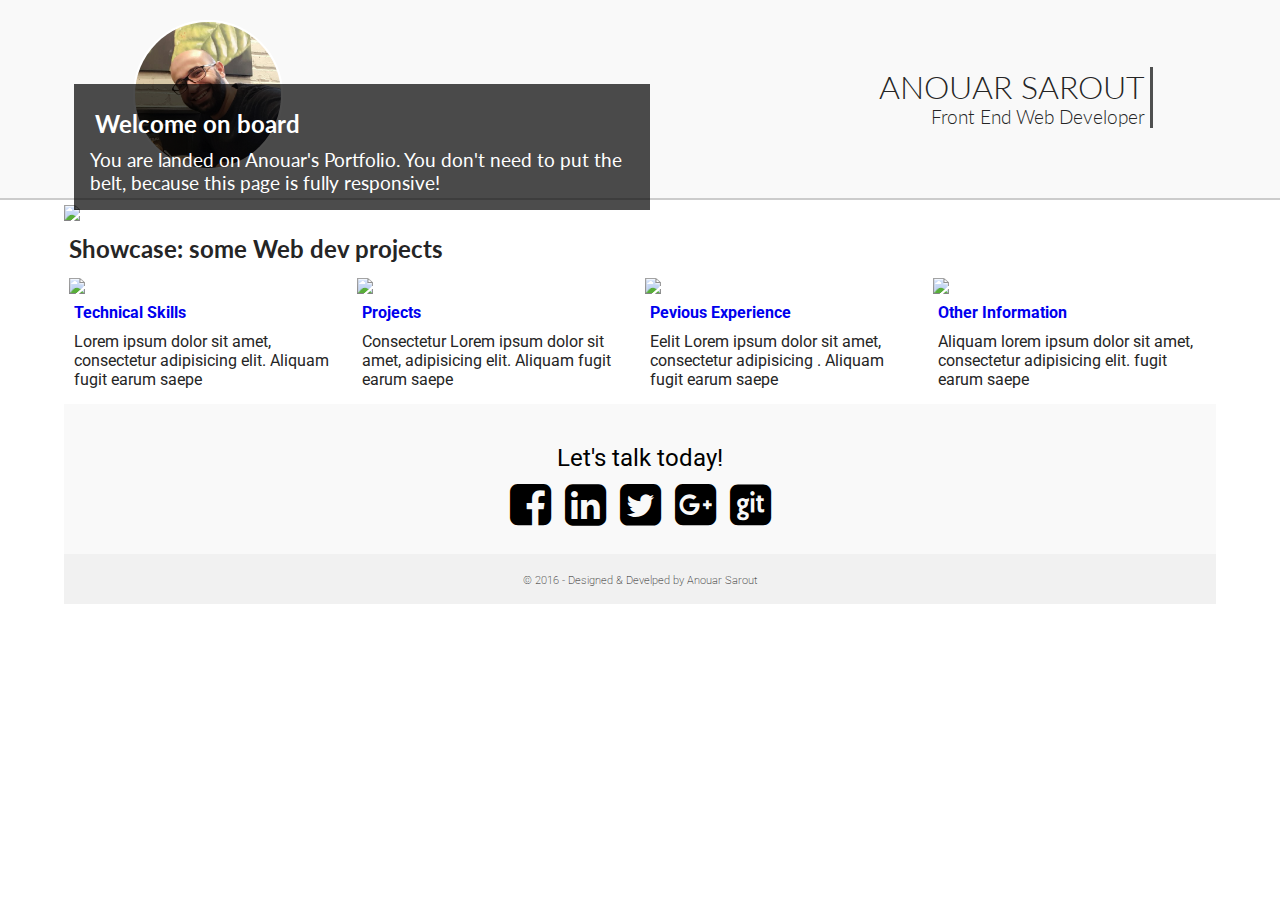
==== index.html @ 3b4ac30f "responsivness done" ====
<!DOCTYPE html>
<html>
    <head>
        <meta charset="utf-8">
        <meta name="viewport" content="width=device-width, user-scalable=no, initial-scale=1.0, maximum-scale=1.0, minimum-scale=1.0">
        <link rel="stylesheet" href="css/style.css">
        <link rel="stylesheet" href="https://maxcdn.bootstrapcdn.com/font-awesome/4.5.0/css/font-awesome.min.css">
        <title>Anouar Sarout Portfolio</title>
    </head>
    <body>
            <header>
                <div class="headcontent">
                    <div class="logo">
                        <img src="images/me.jpg" class="imglogo" alt="logo">
                    </div>
                    <div class="topname">
                        <h1>Anouar Sarout</h1>
                        <h3>Front End Web Developer</h3>
                    </div>
                </div> <!-- headcontent -->
            </header>
        <div class="container">
            <div class="hero">
                <img src="http://placehold.it/1500x400">
                    <article class="welcome">
                        <h2>Welcome on board</h2>
                        <p>You are landed on Anouar's Portfolio. You don't need to put the belt, because this page is fully responsive!</p>
                    </article>
            </div>
            <h2>Showcase: some Web dev projects</h2>
            <div class="showcase">
                <div class="work" id="box1">
                    <img src="http://placehold.it/350x150">
                    <h4><a href="#">Technical Skills</a></h4>
                    <p>Lorem ipsum dolor sit amet, consectetur adipisicing elit. Aliquam fugit earum saepe</p>
                </div>

                <div class="work" id="box2">
                    <img src="http://placehold.it/350x150">
                    <h4><a href="#">Projects</a></h4>
                    <p>Consectetur Lorem ipsum dolor sit amet, adipisicing elit. Aliquam fugit earum saepe</p>
                </div>

                <div class="work" id="box3">
                    <img src="http://placehold.it/350x150">
                    <h4><a href="#">Pevious Experience</a></h4>
                    <p>Eelit Lorem ipsum dolor sit amet, consectetur adipisicing . Aliquam fugit earum saepe</p>
                </div>

                <div class="work" id="box4">
                    <img src="http://placehold.it/350x150">
                    <h4><a href="#">Other Information</a></h4>
                    <p>Aliquam lorem ipsum dolor sit amet, consectetur adipisicing elit. fugit earum saepe</p>
                </div>
            </div>
            <footer>
                <div class="contact">
                    <p>Let's talk today!</p>
                    <div class="social">
                        <ul>
                            <li><a href="http://facebook.com/" target="_blank"><span class="fa fa-facebook-square"></span></a></li>
                            <li><a href="http://linkedin.com/" target="_blank"><span class="fa fa-linkedin-square"></span></a></li>
                            <li><a href="http://twitter.com/" target="_blank"><span class="fa fa-twitter-square"></span></a></li>
                            <li><a href="http://plus.google.com/" target="_blank"><span class="fa fa-google-plus-square"></span> </a></li>
                            <li><a href="http://github.com/" target="_blank"><span class="fa fa-git-square"></span> </a></li>

                        </ul>
                    </div>
                </div>
                <div class="credit">
                    <p>&copy; 2016 - Designed & Develped by Anouar Sarout</p>
                </div>
            </footer>
        </div>
    </body>
</html>
---- css/style.css ----
@import url(https://fonts.googleapis.com/css?family=Roboto:400,500,700,300);
@import url(https://fonts.googleapis.com/css?family=Lato:400,100,300,700,900);

* {
    margin: 0;
    padding: 0;
    -webkit-box-sizing: border-box;
    -moz-box-sizing: border-box;
    box-sizing: border-box;
}

body{
    font-family: 'Roboto', sans-serif;
    color: #252525;
}

h2 {
    line-height: 2em;
    padding-left: 5px;
    font-family: 'Lato', sans-serif;
}
a {
    text-decoration: none;
}

a:hover {
    text-decoration: underline;
}

a:visited {
    text-decoration: none;
}

.container {
    max-width: 90%;
    margin: auto;
}

header{
    background: #f9f9f9;
    padding-left: 5px;
    border-bottom: 2px solid #ccc;
    min-height: 200px;
}

.headcontent{
    max-width: 80%;
    display: flex;
    flex-wrap: wrap;
    margin-left: auto;
    margin-right: auto;
    padding-top: 20px;
    padding-bottom: 20px;
}

img.imglogo {
    margin: auto;
    max-width: 150px;
    border-radius: 75px;
    border: 2px solid #fff;
}

.topname {
    margin: auto;
    text-align: right;
    border-right: 3px solid #4f5050;
    padding-right: 5px;
}

.topname h1 {
    font-family: 'Lato', sans-serif;
    text-transform: uppercase;
    font-weight: 300;
}

.topname h3{
    font-family: 'Lato', sans-serif;
    font-weight: 300;
}
 /***** hero *****/
 .hero {
     max-width: 100%;
     margin-top: 5px;
     position: relative;
 }

 .hero img {
     width: 100%;
     position: relative;
 }

 .hero article {
   box-sizing: border-box;
   background-color: #000;
   background-color: rgba(0, 0, 0, 0.7);
   position: absolute;
   bottom: 0;
   min-height: 40%;
   width: 50%;
   color: #fff;
   padding: 1em;
   margin: 10px;
   margin-bottom: 15px;
 }

.hero article p {
    font-family: 'Lato', sans-serif;
    font-size: 1.2em;
}
 /*.welcome {
     padding: 10px;
     max-width: 45%;
     font-size: 2em;
     position: absolute;
     top: 37%;
     right: 45%;
     background: rgba(0, 0, 0, 0.5);
 }*/

 .work p {
     padding: 5px;
 }

 .work h4{
     padding: 5px;
 }

footer {
    margin-top: 5px;
}
.contact {
    height: 150px;
    background-color: #f9f9f9;
    color: #000;
    text-align: center;
    padding-top: 40px;
}

.contact p {
    font-size: 1.5em;
}
.social ul {
    list-style: none;
}

.social ul li{
    display: inline-block;
    padding: 5px;
}

.social ul li a {
    font-size: 3em;
    color: #000;
}

.fa-facebook-square:hover {
	color:#3b5998;
}
.fa-linkedin-square:hover {
	color:#007bb6;
}
.fa-twitter-square:hover {
	color:#00aced;
}
.fa-google-plus-square:hover {
	color:#dd4b39;
}
.fa-git-square:hover {
    color: #ccc;
}

.credit{
    background: #f1f1f1;
    min-height: 50px;
    color: #252525;
    text-align: center;
    font-size: .7em;
    font-weight: 200;
    padding-top: 20px;
}

/********* showcase ********/
.showcase {
    width: 100%;
    display: flex;
    flex-wrap: wrap;
}

@media screen and (max-width: 450px){
    div.logo {
        width: 100%;
    }

    div.topname {
        width: 100%;
        text-align: center;
    }

    img.imglogo {
        display: flex;
    }

    .hero article {
        width: 95%;
        font-size: .75em;
    }

    .welcome h2 {
        display: none;
    }

    .work{
        border: 1px solid #ccc;
        margin-bottom: 5px;
        font-size: 1.2em;
    }

    .work img {
        width: 100%;
    }

    .work h4:focus{
        background-color: #a2ebe0;
    }
}

@media screen and (min-width: 451px) and (max-width: 800px) {
    div.logo {
        width: 25%;
    }

    div.topname {
        width: 75%;
    }

    .hero article{
        width: 97%;
    }

    .welcome h2 {
        display: none;
    }

    .work {
        width: 50%;
        padding: 5px;
    }

    .work p {
        width: 50%;
    }
    .showcase div.work img{
        width: 100%;
    }
}

@media screen and (min-width: 801px){
    div.logo{
        width: 20%;
    }

    div.topname {
        width: 80%;
    }

    .work {
        width: 25%;
        padding: 5px;
    }

    .showcase div.work img{
        width: 100%;
    }
}
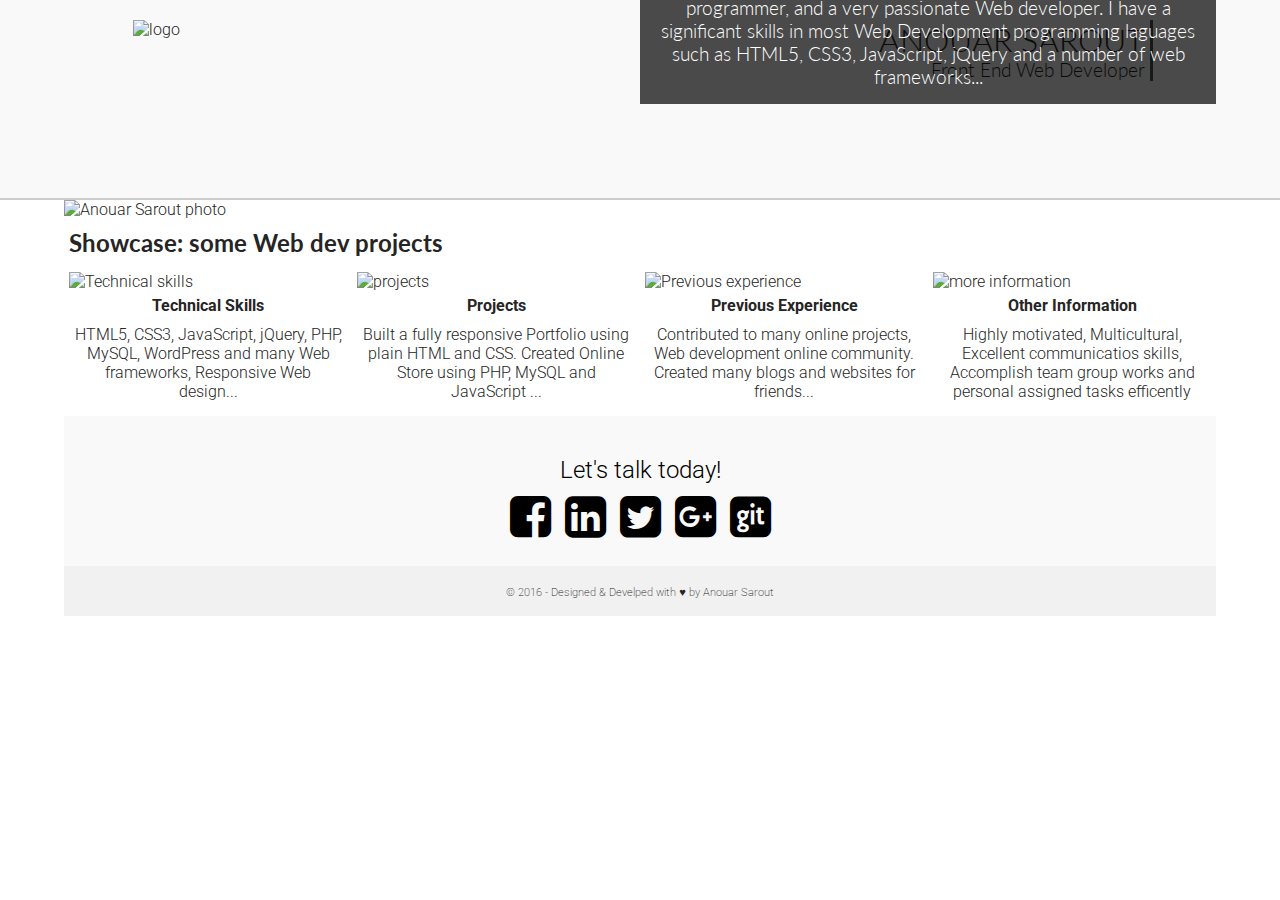
==== commit 01030138: "add box shadow effect when hovering over any work boxes showcase" ====
--- a/index.html
+++ b/index.html
@@ -3,6 +3,8 @@
     <head>
         <meta charset="utf-8">
         <meta name="viewport" content="width=device-width, user-scalable=no, initial-scale=1.0, maximum-scale=1.0, minimum-scale=1.0">
+        <meta name="Description" content="Personal portfolio, it contains general informations about me, resume, my projects, thoughts and articls about programming" />
+        <meta name="author" content="Anouar Sarout">
         <link rel="stylesheet" href="css/style.css">
         <link rel="stylesheet" href="https://maxcdn.bootstrapcdn.com/font-awesome/4.5.0/css/font-awesome.min.css">
         <title>Anouar Sarout Portfolio</title>
@@ -11,7 +13,7 @@
             <header>
                 <div class="headcontent">
                     <div class="logo">
-                        <img src="images/me.jpg" class="imglogo" alt="logo">
+                        <img src="images/wolf-logo.png" class="imglogo" alt="logo">
                     </div>
                     <div class="topname">
                         <h1>Anouar Sarout</h1>
@@ -21,36 +23,41 @@
             </header>
         <div class="container">
             <div class="hero">
-                <img src="http://placehold.it/1500x400">
+                <img src="images/me-intro.jpg" alt="Anouar Sarout photo">
                     <article class="welcome">
                         <h2>Welcome on board</h2>
-                        <p>You are landed on Anouar's Portfolio. You don't need to put the belt, because this page is fully responsive!</p>
+                        <p>You have landed on Anouar's Portfolio. You don't need to put the belt, because this page is fully responsive!
+                            I am a Computer programmer, and a very passionate Web developer.
+                            <span>I have a significant skills in most Web Development programming laguages such as HTML5, CSS3, JavaScript, jQuery and
+                                a number of web frameworks...
+                            </span>
+                        </p>
                     </article>
             </div>
             <h2>Showcase: some Web dev projects</h2>
             <div class="showcase">
                 <div class="work" id="box1">
-                    <img src="http://placehold.it/350x150">
+                    <img src="images/top-fp.png" alt="Technical skills">
                     <h4><a href="#">Technical Skills</a></h4>
-                    <p>Lorem ipsum dolor sit amet, consectetur adipisicing elit. Aliquam fugit earum saepe</p>
+                    <p>HTML5, CSS3, JavaScript, jQuery, PHP, MySQL, WordPress and many Web frameworks, Responsive Web design...</p>
                 </div>
 
                 <div class="work" id="box2">
-                    <img src="http://placehold.it/350x150">
+                    <img src="images/projects.jpg" alt="projects">
                     <h4><a href="#">Projects</a></h4>
-                    <p>Consectetur Lorem ipsum dolor sit amet, adipisicing elit. Aliquam fugit earum saepe</p>
+                    <p>Built a fully responsive Portfolio using plain HTML and CSS. Created Online Store using PHP, MySQL and JavaScript ...</p>
                 </div>
 
                 <div class="work" id="box3">
-                    <img src="http://placehold.it/350x150">
-                    <h4><a href="#">Pevious Experience</a></h4>
-                    <p>Eelit Lorem ipsum dolor sit amet, consectetur adipisicing . Aliquam fugit earum saepe</p>
+                    <img src="images/experience.jpg" alt="Previous experience">
+                    <h4><a href="#">Previous Experience</a></h4>
+                    <p>Contributed to many online projects, Web development online community. Created many blogs and websites for friends...</p>
                 </div>
 
                 <div class="work" id="box4">
-                    <img src="http://placehold.it/350x150">
+                    <img src="images/more.jpg" alt="more information">
                     <h4><a href="#">Other Information</a></h4>
-                    <p>Aliquam lorem ipsum dolor sit amet, consectetur adipisicing elit. fugit earum saepe</p>
+                    <p>Highly motivated, Multicultural, Excellent communicatios skills, Accomplish team group works and personal assigned tasks efficently</p>
                 </div>
             </div>
             <footer>
@@ -59,16 +66,16 @@
                     <div class="social">
                         <ul>
                             <li><a href="http://facebook.com/" target="_blank"><span class="fa fa-facebook-square"></span></a></li>
-                            <li><a href="http://linkedin.com/" target="_blank"><span class="fa fa-linkedin-square"></span></a></li>
-                            <li><a href="http://twitter.com/" target="_blank"><span class="fa fa-twitter-square"></span></a></li>
-                            <li><a href="http://plus.google.com/" target="_blank"><span class="fa fa-google-plus-square"></span> </a></li>
-                            <li><a href="http://github.com/" target="_blank"><span class="fa fa-git-square"></span> </a></li>
+                            <li><a href="http://linkedin.com/anouarsarout" target="_blank"><span class="fa fa-linkedin-square"></span></a></li>
+                            <li><a href="http://twitter.com/anouarsrt" target="_blank"><span class="fa fa-twitter-square"></span></a></li>
+                            <li><a href="http://plus.google.com/u/0/+AnouarSarout" target="_blank"><span class="fa fa-google-plus-square"></span> </a></li>
+                            <li><a href="http://github.com/sarout" target="_blank"><span class="fa fa-git-square"></span> </a></li>
 
                         </ul>
                     </div>
                 </div>
                 <div class="credit">
-                    <p>&copy; 2016 - Designed & Develped by Anouar Sarout</p>
+                    <p>&copy; 2016 - Designed & Develped with &hearts; by Anouar Sarout</p>
                 </div>
             </footer>
         </div>
--- a/css/style.css
+++ b/css/style.css
@@ -1,3 +1,12 @@
+/**
+    Template Name : Udacity Portfolio P2
+    Developer     : Anouar Sarout
+    License       : Blow it the way you want
+    Description   : This template is plain HTML5 and CSS3, Without using any frameworks and without including any JavaScript.
+                    The template is fully responsive to all kind of screen resolutions.
+    Contact       : If you have any question, suggestions contact me on anouar.sarout@gmail.com
+*/
+
 @import url(https://fonts.googleapis.com/css?family=Roboto:400,500,700,300);
 @import url(https://fonts.googleapis.com/css?family=Lato:400,100,300,700,900);
 
@@ -11,6 +20,7 @@
 
 body{
     font-family: 'Roboto', sans-serif;
+    font-weight: 300;
     color: #252525;
 }
 
@@ -20,6 +30,7 @@
     font-family: 'Lato', sans-serif;
 }
 a {
+    color: inherit;
     text-decoration: none;
 }
 
@@ -56,8 +67,8 @@
 img.imglogo {
     margin: auto;
     max-width: 150px;
-    border-radius: 75px;
-    border: 2px solid #fff;
+    /*border-radius: 75px;*/
+    /*border: 2px solid #fff;*/
 }
 
 .topname {
@@ -80,7 +91,6 @@
  /***** hero *****/
  .hero {
      max-width: 100%;
-     margin-top: 5px;
      position: relative;
  }
 
@@ -106,6 +116,7 @@
 .hero article p {
     font-family: 'Lato', sans-serif;
     font-size: 1.2em;
+    text-align: center;
 }
  /*.welcome {
      padding: 10px;
@@ -119,10 +130,19 @@
 
  .work p {
      padding: 5px;
+     text-align: center;
  }
 
  .work h4{
      padding: 5px;
+     text-align: center;
+ }
+
+ .work:hover{
+    border:2px solid #ccc;
+    -webkit-box-shadow: -15px 15px 100px -9px rgba(0,0,0,0.5);
+    -moz-box-shadow: -15px 15px 100px -9px rgba(0,0,0,0.5);
+    box-shadow: -15px 15px 100px -9px rgba(0,0,0,0.5);
  }
 
 footer {
@@ -209,6 +229,10 @@
         display: none;
     }
 
+     p > span {
+        display: none;
+    }
+
     .work{
         border: 1px solid #ccc;
         margin-bottom: 5px;
@@ -247,7 +271,7 @@
     }
 
     .work p {
-        width: 50%;
+        width: 100%;
     }
     .showcase div.work img{
         width: 100%;
@@ -271,4 +295,17 @@
     .showcase div.work img{
         width: 100%;
     }
-}
+
+    .hero article {
+        margin-left: 50%;
+        margin-bottom: 10%;
+        overflow: hidden;
+    }
+}
+
+@media screen and (min-width: 801px) and (max-width: 1100px){
+    .hero article {
+        margin-bottom: 10px;
+        max-height: 90%;
+    }
+}
